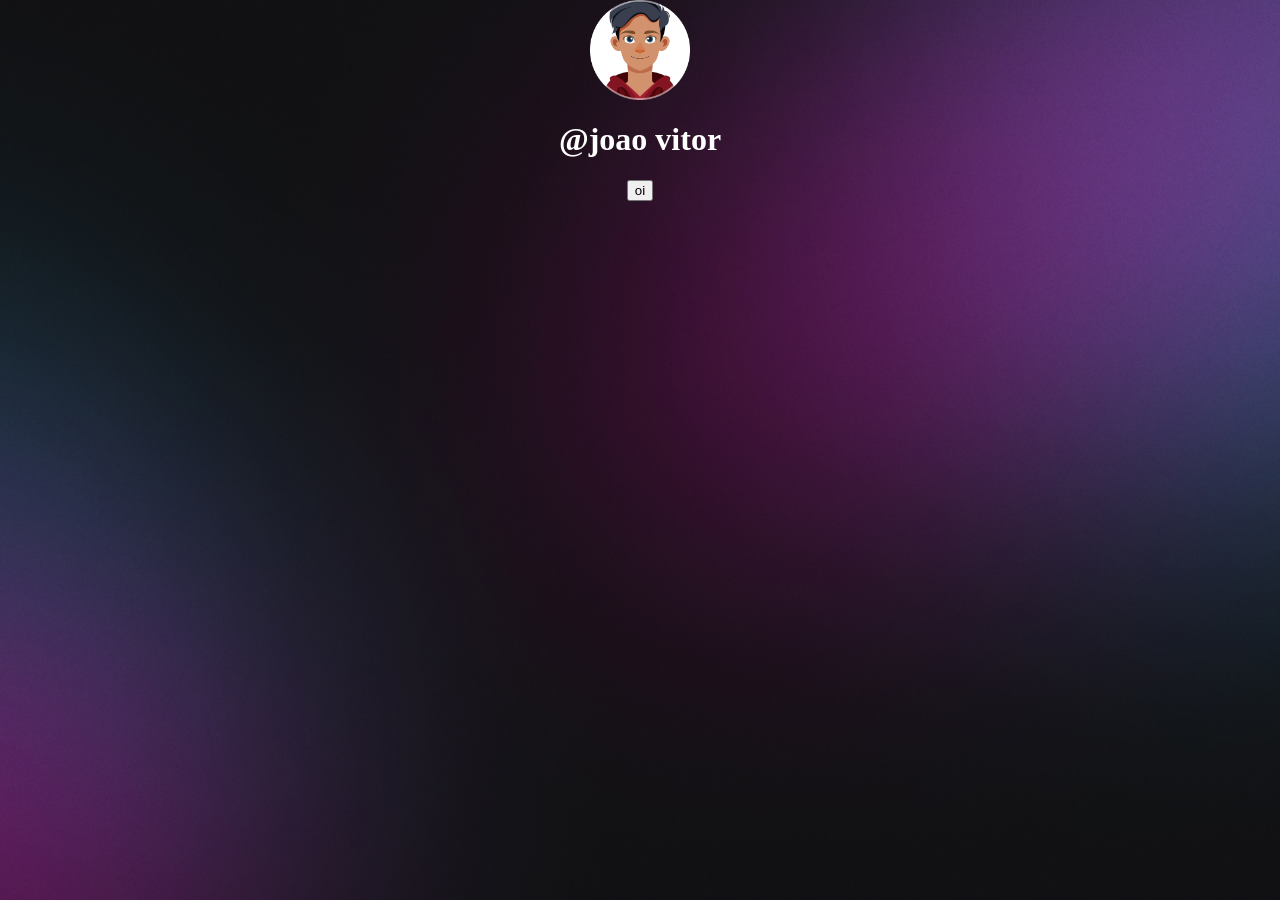
==== DEVILINKS/index.html @ f5500ec8 "...." ====
<!DOCTYPE html>
<html lang="pt-br">
<head>
    <meta charset="UTF-8">
    <meta name="viewport" content="width=device-width, initial-scale=1.0">
    <link rel="stylesheet" href="css/style.css">
    <title>Devilinks</title>
     
     <style>
        .center-container {
            display: flex;
            flex-direction: column;
            align-items: center;
            justify-content: flex-start; 
        }
        h1 {
            color: white;
        }

    </style>
     
 
</head>
<body>
    <div class="center-container">
        <img src="img/avatar.png" alt="Avatar de João Vitor" width="100" height="100">
        <h1>@joao vitor</h1>
        <button style="width: 560;">oi</button>
    </div>
</body>
</html>
---- DEVILINKS/css/style.css ----
body {
  background-image: url(../img/bg-desktop.jpg);
  background-size: cover;
  background-repeat: no-repeat;
  background-attachment: fixed;
  margin: 0;
  padding: 0;
}

button{
    width: 560;
}
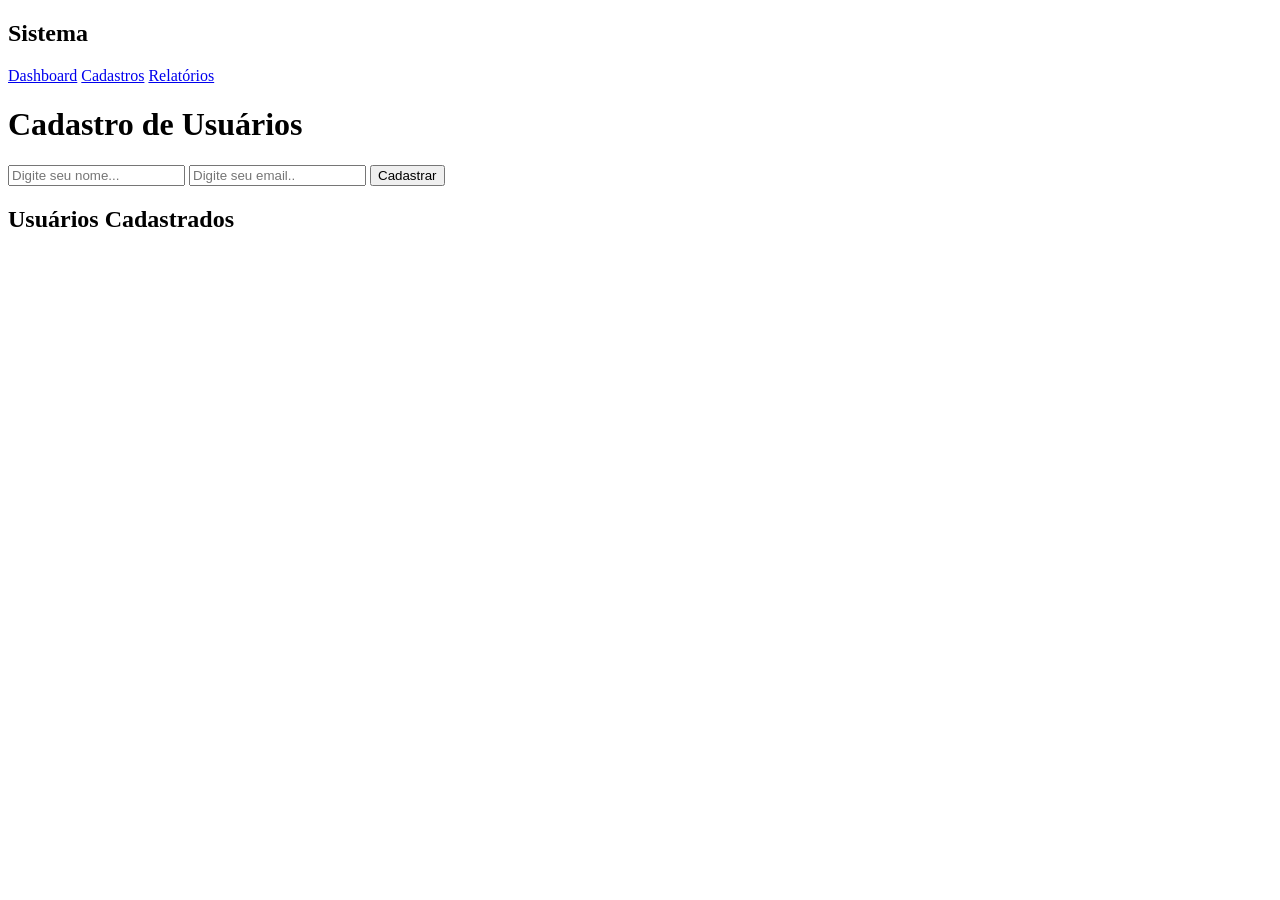
==== commit 2db0fb2d: "....." ====
--- a/DEVILINKS/index.html
+++ b/DEVILINKS/index.html
@@ -1,31 +1,46 @@
-<!DOCTYPE html>
+ 
+<!doctype html>
 <html lang="pt-br">
-<head>
-    <meta charset="UTF-8">
-    <meta name="viewport" content="width=device-width, initial-scale=1.0">
-    <link rel="stylesheet" href="css/style.css">
-    <title>Devilinks</title>
-     
-     <style>
-        .center-container {
-            display: flex;
-            flex-direction: column;
-            align-items: center;
-            justify-content: flex-start; 
-        }
-        h1 {
-            color: white;
-        }
+  <head>
+    <meta charset="UTF-8" />
+    <meta name="viewport" content="width=device-width, initial-scale=1.0" />
+    <title>Mini Sistema</title>
+    <link rel="stylesheet" href="css/estilos.css" />
+  </head>
+  <body>
+    <div class="container">
+      <!-- SIDEBAR -->
+      <aside class="sidebar">
+        <h2>Sistema</h2>
+        <a href="#">Dashboard</a>
+        <a href="#">Cadastros</a>
+        <a href="#">Relatórios</a>
+      </aside>
 
-    </style>
-     
- 
-</head>
-<body>
-    <div class="center-container">
-        <img src="img/avatar.png" alt="Avatar de João Vitor" width="100" height="100">
-        <h1>@joao vitor</h1>
-        <button style="width: 560;">oi</button>
+      <!-- CONTEÚDO -->
+      <main class="content">
+        <header class="topbar">
+          <h1>Cadastro de Usuários</h1>
+        </header>
+
+        <!-- FORMULARIO DE CADASTRO -->
+        <section class="card">
+          <form onsubmit="cadastrar(event)">
+            <input type="text" id="nome" placeholder="Digite seu nome..." />
+            <input type="email" id="email" placeholder="Digite seu email.." />
+            <button type="submit">Cadastrar</button>
+          </form>
+        </section>
+
+        <!-- LISTA DE USUARIOS CADASTRADOS -->
+        <section class="card">
+          <h2>Usuários Cadastrados</h2>
+          <ul id="lista">
+          </ul>
+        </section>
+      </main>
     </div>
-</body>
-</html>+
+    <script src="js/scripts.js"></script>
+  </body>
+</html>
